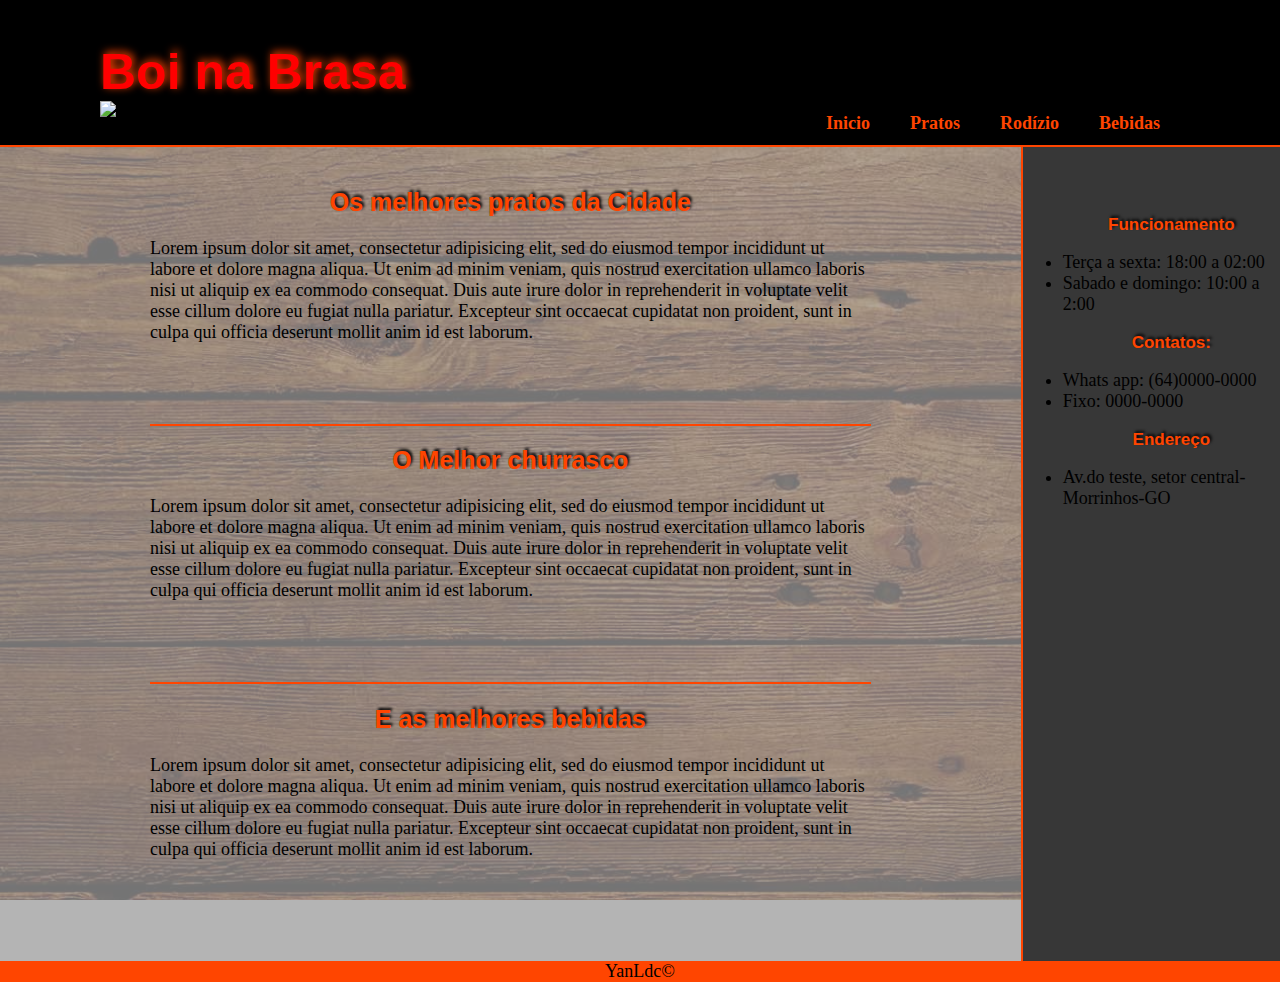
==== Aula 13/index.html @ 7482f25b "Add files via upload" ====
<!DOCTYPE html>
<html lang="pt-br">
<head>
	<meta charset="utf-8">
	<meta name="viewport" content="width=device-width, initial-scale=1">
	<link rel="stylesheet" type="text/css" href="style1.css">
	<link rel="shortcut icon" href="imagens/icone.png">
	<title>Boi na Brasa</title>
</head>

<body>
	<header class="conteiner">
		<div>
			<br><br>
			<h1>Boi na Brasa</h1>
			<img src="https://www.imagensanimadas.com/data/media/90/fogo-imagem-animada-0395.gif" border="0" alt="fogo-imagem-animada-0395" />
		</div>
		<div>
			<br><br><br><br>
			<nav class="menu">
			<ul>
				<li><a href="index.html">Inicio</a></li>
				<li><a href="pratos.html">Pratos</a></li>
				<li><a href="rodizio.html">Rodízio</a></li>
				<li><a href="bebidas.html">Bebidas</a></li>
			</ul>
			</nav>
		</div>	
	</header>
	<hr>

	<div class="conteiner">
		<article>
			<section>
				<h2>Os melhores pratos da Cidade</h2>
				<p> Lorem ipsum dolor sit amet, consectetur adipisicing elit, sed do eiusmod
				tempor incididunt ut labore et dolore magna aliqua. Ut enim ad minim veniam,
				quis nostrud exercitation ullamco laboris nisi ut aliquip ex ea commodo
				consequat. Duis aute irure dolor in reprehenderit in voluptate velit esse
				cillum dolore eu fugiat nulla pariatur. Excepteur sint occaecat cupidatat non
				proident, sunt in culpa qui officia deserunt mollit anim id est laborum.</p>
				<br><br><br>
				<hr>
				<h2>O Melhor churrasco</h2>
				<p> Lorem ipsum dolor sit amet, consectetur adipisicing elit, sed do eiusmod
				tempor incididunt ut labore et dolore magna aliqua. Ut enim ad minim veniam,
				quis nostrud exercitation ullamco laboris nisi ut aliquip ex ea commodo
				consequat. Duis aute irure dolor in reprehenderit in voluptate velit esse
				cillum dolore eu fugiat nulla pariatur. Excepteur sint occaecat cupidatat non
				proident, sunt in culpa qui officia deserunt mollit anim id est laborum.</p>
				<br><br><br>
				<hr>
				<h2>E as melhores bebidas</h2>
				<p> Lorem ipsum dolor sit amet, consectetur adipisicing elit, sed do eiusmod
				tempor incididunt ut labore et dolore magna aliqua. Ut enim ad minim veniam,
				quis nostrud exercitation ullamco laboris nisi ut aliquip ex ea commodo
				consequat. Duis aute irure dolor in reprehenderit in voluptate velit esse
				cillum dolore eu fugiat nulla pariatur. Excepteur sint occaecat cupidatat non
				proident, sunt in culpa qui officia deserunt mollit anim id est laborum.</p>
				<br><br><br>
			</section>
		</article>
		<hr>
		<aside>
			
			<ul>
				<h3>Funcionamento</h3>
				<li>Terça a sexta: 18:00 a 02:00</li>
				<li>Sabado e domingo: 10:00 a 2:00</li>
			</ul>
			<ul>
				<h3>Contatos:</h3>
				<li>Whats app: (64)0000-0000</li>
				<li>Fixo: 0000-0000</li>
			</ul>
			<ul>
				<h3>Endereço</h3>
				<li>Av.do teste, setor central- Morrinhos-GO</li>
			</ul>
		</aside>
	</div>

	<footer> YanLdc&copy;</footer>
</body>
</html>
---- Aula 13/style1.css ----
body{
	margin: 0;
	font-size: 18px;
	background-image: url("imagens/fundo.jpg");
	background-size: cover;
	background-attachment: fixed;
}

header{
	padding: 1px 100px;
	background-color: #000000;
}

.conteiner{
	display: flex;
	justify-content: inline;
	justify-content: space-between;
}

article{
	display: flex;
	background-color: #3c3c3c;
	background-blend-mode: overlay;
	background-color: rgba(155,155,155, 0.75);
	padding: 20px 150px;
	width: 140em;
	height: auto;
}

aside{
	padding-top: 50px;
	background-color: #3c3c3c;
	background-blend-mode: overlay;
	background-color: rgba(55,55,55, 1);
	width: 50em;
	height: auto;
}

footer{
	padding: 3px auto;
	background-color: #FF4500;
	text-align: center;
	margin-bottom: 0px;
}
hr {
	color:#FF4500;
  	margin-top: 0em;
  	margin-bottom: 0em;
  	border-style: solid;
  	border-width: 1px;
}






/*fontes */
h1{
	color: #FF0000;
	text-shadow: 2px -2px 8px #FF4500;
	Font-family: helvetica;
	font-size: 50px;
	margin: 0;
	text-align: center;
}
h2{
	color: #FF4500;
	text-shadow: 2px -2px 3px #000000;
	Font-family: helvetica;
	font-size: 25px;
	text-align: center;
}
h3{
	color: #FF4500;
	text-shadow: 2px -2px 3px #000000;
	Font-family: helvetica;
	font-size: 17px;
	text-align: center;
}





/*menu nav*/

.menu ul{
	list-style: none;
	padding: 0px;
	display: flex;
	justify-content: right;
	background-color: #000000;
	margin-bottom: 0px	;

}

.menu li{
	margin: 0px 10px;
}
.menu li a{
	display: block;
	padding: 10px;
	text-decoration: none;
	font-weight: bold;
	color: #FF4500;
}

.menu li a:hover{
	border-radius: 5px;
	background-color: whitesmoke;
}
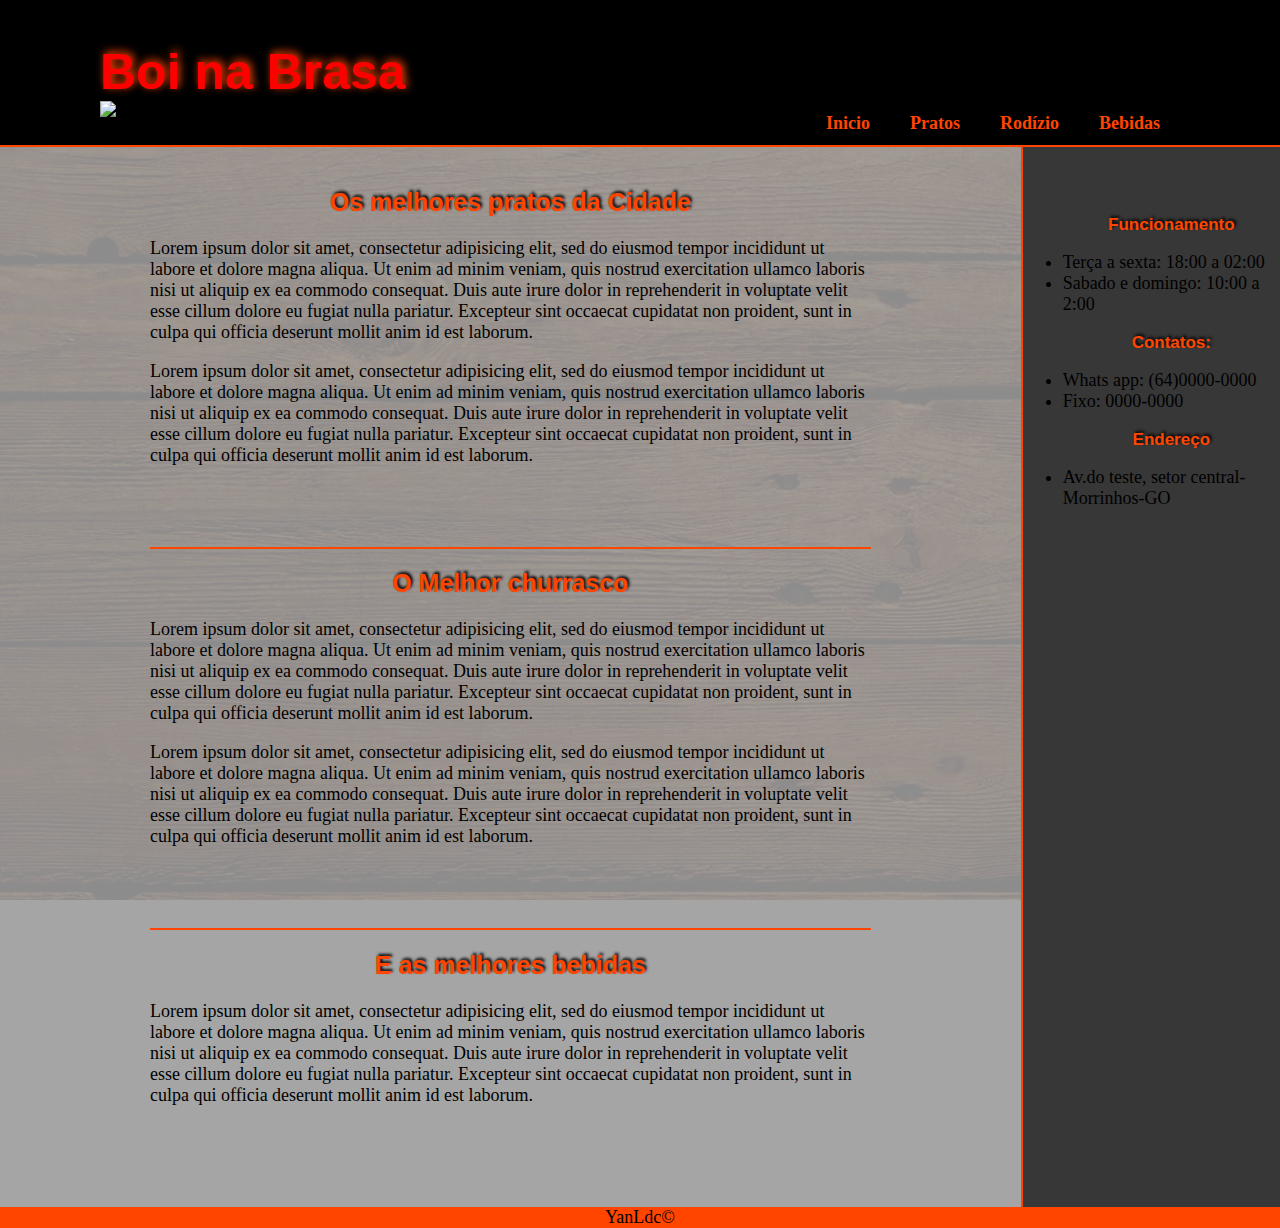
==== commit 2ffde94d: "Add files via upload" ====
--- a/Aula 13/index.html
+++ b/Aula 13/index.html
@@ -39,9 +39,21 @@
 				consequat. Duis aute irure dolor in reprehenderit in voluptate velit esse
 				cillum dolore eu fugiat nulla pariatur. Excepteur sint occaecat cupidatat non
 				proident, sunt in culpa qui officia deserunt mollit anim id est laborum.</p>
+				<p> Lorem ipsum dolor sit amet, consectetur adipisicing elit, sed do eiusmod
+				tempor incididunt ut labore et dolore magna aliqua. Ut enim ad minim veniam,
+				quis nostrud exercitation ullamco laboris nisi ut aliquip ex ea commodo
+				consequat. Duis aute irure dolor in reprehenderit in voluptate velit esse
+				cillum dolore eu fugiat nulla pariatur. Excepteur sint occaecat cupidatat non
+				proident, sunt in culpa qui officia deserunt mollit anim id est laborum.</p>
 				<br><br><br>
 				<hr>
 				<h2>O Melhor churrasco</h2>
+				<p> Lorem ipsum dolor sit amet, consectetur adipisicing elit, sed do eiusmod
+				tempor incididunt ut labore et dolore magna aliqua. Ut enim ad minim veniam,
+				quis nostrud exercitation ullamco laboris nisi ut aliquip ex ea commodo
+				consequat. Duis aute irure dolor in reprehenderit in voluptate velit esse
+				cillum dolore eu fugiat nulla pariatur. Excepteur sint occaecat cupidatat non
+				proident, sunt in culpa qui officia deserunt mollit anim id est laborum.</p>
 				<p> Lorem ipsum dolor sit amet, consectetur adipisicing elit, sed do eiusmod
 				tempor incididunt ut labore et dolore magna aliqua. Ut enim ad minim veniam,
 				quis nostrud exercitation ullamco laboris nisi ut aliquip ex ea commodo
--- a/Aula 13/style1.css
+++ b/Aula 13/style1.css
@@ -21,7 +21,7 @@
 	display: flex;
 	background-color: #3c3c3c;
 	background-blend-mode: overlay;
-	background-color: rgba(155,155,155, 0.75);
+	background-color: rgba(155,155,155, 0.9);
 	padding: 20px 150px;
 	width: 140em;
 	height: auto;
